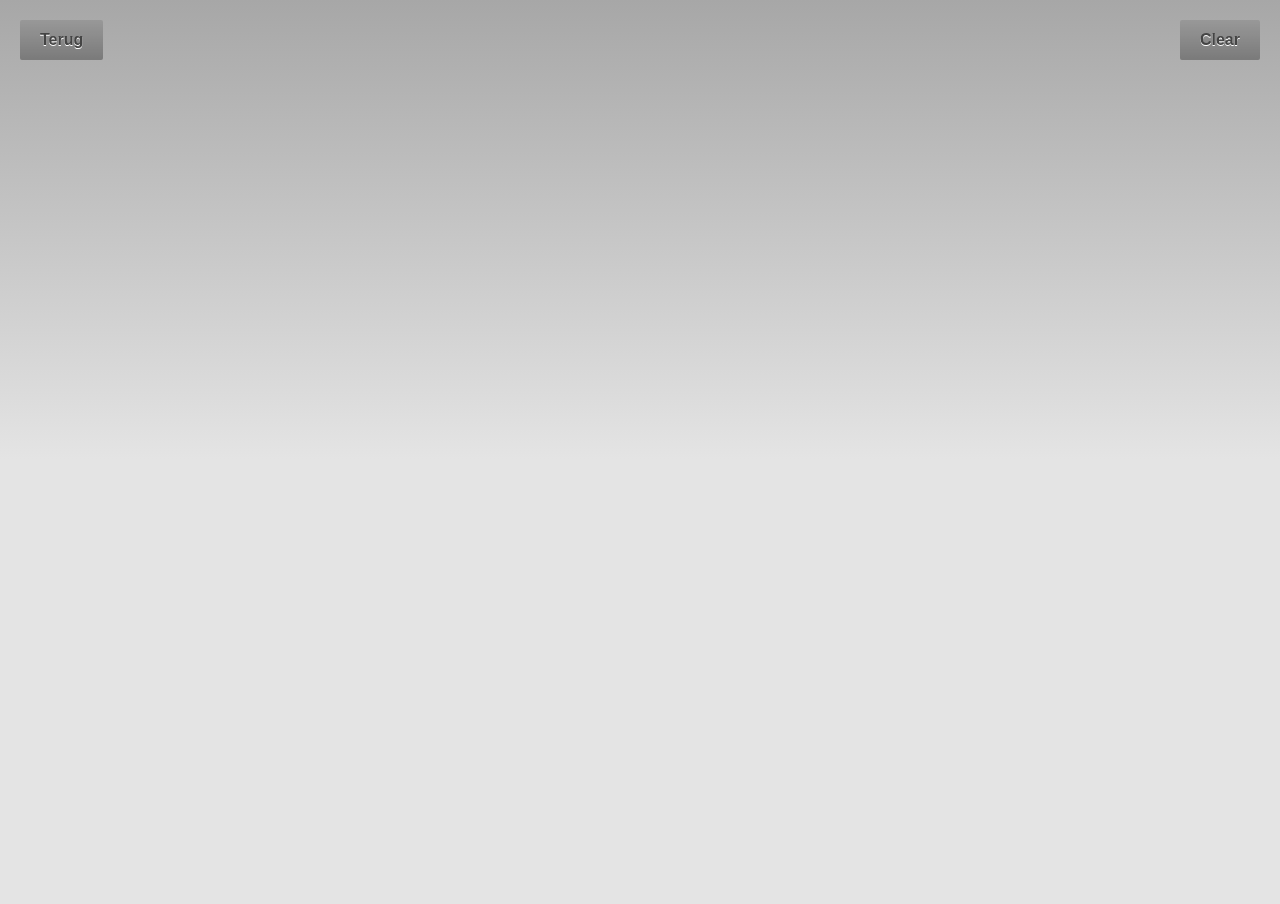
==== platforms/ios/www/coachboard.html @ dc33f04a "Terug en clear button op coachboard.html. Coachboard.js code aangepast on null pointer op te vangen" ====
<!DOCTYPE html>
<html>
    <head>
        <meta charset="utf-8" />
        <meta name="format-detection" content="telephone=no" />
        <meta name="viewport" content="user-scalable=no, initial-scale=1, maximum-scale=1, minimum-scale=1, width=device-height, height=device-width, target-densitydpi=device-dpi" />
        <link rel="stylesheet" type="text/css" href="css/index.css" />
        <script type="text/javascript" src="cordova.js"></script>
        <script type="text/javascript" src="js/index.js"></script>
        <script type="text/javascript" src="js/misc.js"></script>
        <script type="text/javascript" src="js/coachboard.js"></script>
        <title>Coachboard</title>
    </head>
    <body>
        <!--<button>Free hand</button>
        <button>Line</button>-->
        <a href="spelselecteren.html" class="button backButton canvasButton">Terug</a>
        <a id="clearButton" class="clearButton">Clear</a>
        <canvas></canvas>            
    </body>
</html>
---- platforms/ios/www/css/index.css ----
/*
 * Licensed to the Apache Software Foundation (ASF) under one
 * or more contributor license agreements.  See the NOTICE file
 * distributed with this work for additional information
 * regarding copyright ownership.  The ASF licenses this file
 * to you under the Apache License, Version 2.0 (the
 * "License"); you may not use this file except in compliance
 * with the License.  You may obtain a copy of the License at
 *
 * http://www.apache.org/licenses/LICENSE-2.0
 *
 * Unless required by applicable law or agreed to in writing,
 * software distributed under the License is distributed on an
 * "AS IS" BASIS, WITHOUT WARRANTIES OR CONDITIONS OF ANY
 * KIND, either express or implied.  See the License for the
 * specific language governing permissions and limitations
 * under the License.
 */
* {
    -webkit-tap-highlight-color: rgba(0,0,0,0); /* make transparent link selection, adjust last value opacity 0 to 1.0 */
    box-sizing: border-box;
    -webkit-touch-callout: none;
    -webkit-user-select: none;
    user-select: none;
    -webkit-touch-callout: none;
    -webkit-user-select: none;
}

body {
    -webkit-touch-callout: none;                /* prevent callout to copy image, etc when tap to hold */
    -webkit-text-size-adjust: none;             /* prevent webkit from resizing text to fit */
    -webkit-user-select: none;                  /* prevent copy paste, to allow, change 'none' to 'text' */
    background-color:#E4E4E4;
    background-image:linear-gradient(top, #A7A7A7 0%, #E4E4E4 51%);
    background-image:-webkit-linear-gradient(top, #A7A7A7 0%, #E4E4E4 51%);
    background-image:-ms-linear-gradient(top, #A7A7A7 0%, #E4E4E4 51%);
    background-image:-webkit-gradient(
        linear,
        left top,
        left bottom,
        color-stop(0, #A7A7A7),
        color-stop(0.51, #E4E4E4)
    );
    background-attachment:fixed;
    font-family:'HelveticaNeue-Light', 'HelveticaNeue', Helvetica, Arial, sans-serif;
    
    margin:0px;
    padding:0px;
    
}


h1 {
    font-size:24px;
    font-weight:normal;
    margin:0px;
    overflow:visible;
    padding:0px;
    text-align:center;
}

.event {
    border-radius:4px;
    -webkit-border-radius:4px;
    color:#FFFFFF;
    font-size:12px;
    margin:0px 30px;
    padding:2px 0px;
}

.event.listening {
    background-color:#333333;
    display:block;
}

.event.received {
    background-color:#4B946A;
    display:none;
}

@keyframes fade {
    from { opacity: 1.0; }
    50% { opacity: 0.4; }
    to { opacity: 1.0; }
}
 
@-webkit-keyframes fade {
    from { opacity: 1.0; }
    50% { opacity: 0.4; }
    to { opacity: 1.0; }
}
 
.blink {
    animation:fade 3000ms infinite;
    -webkit-animation:fade 3000ms infinite;
}
span {
    display: block;
    width: 300px;
    text-align:center;
    font-size:32px;
    /*border-left: 1px solid #aaa;   
    border-right: 1px solid #aaa;
    border-top: 1px solid #aaa;*/
}
select {   
    display: block;
    border: none;
    text-align: center;
    margin-top: 15px;
    /*border-left: 1px solid #aaa;   
    border-right: 1px solid #aaa;*/
    font-size:28px;
    width:300px;

    /*position: absolute;
    left: 50%;
    margin-left: -100px;*/
}

.container{
    position: absolute;
    margin: 0 auto;
    width: 300px;
    height: 200px;
    top: 50%;
    left: 50%;
    margin-left: -150px;
    margin-top: -150px;    
}

#nextButton
{
    margin-top: 195px;
    width: 300px;
    height: 50px;
    font-size:22px;
}

::-webkit-scrollbar {
      width: 15px;
}
::-webkit-scrollbar-track {
      background-color: #E4E4E4;
} /* the new scrollbar will have a flat appearance with the set background color */
::-webkit-scrollbar-thumb {
      background-color: rgba(0, 0, 0, 0.2);
} /* this will style the thumb, ignoring the track */
::-webkit-scrollbar-button {
      background-color: #ccc;
} /* optionally, you can style the top and the bottom buttons (left and right for horizontal bars) */
::-webkit-scrollbar-corner {
      background-color: black;
}

.wrapper {
    /*text-align: center;
    margin-top:50%;*/
    
}

.button {
        padding: 20px;        
        height: 20px;
        line-height: 0px;
        display: inline-block;
        text-decoration: none;
        color: #444;
        font-weight: bold;
        text-shadow: 0 1px #FFF;
        border-radius: 2px;
}

a {
        background: -webkit-gradient(linear, left top, left bottom, color-stop(0%,rgba(0,0,0,0.1)), color-stop(100%,rgba(0,0,0,0.3)));
        background: -webkit-linear-gradient(top, rgba(0,0,0,0.1) 0%,rgba(0,0,0,0.3) 100%);
        background: linear-gradient(to bottom, rgba(0,0,0,0.1) 0%,rgba(0,0,0,0.3) 100%);
        -webkit-tap-highlight-color: rgba(0,0,0,0);
        -webkit-user-drag: none;
        text-decoration: none;
        -webkit-user-select: none !important;        
}
a.tapped {
        background: -webkit-gradient(linear, left top, left bottom, color-stop(0%,rgba(0,0,0,0.3)), color-stop(100%,rgba(0,0,0,0.1)));
        background: -webkit-linear-gradient(top, rgba(0,0,0,0.3) 0%,rgba(0,0,0,0.1) 100%);
        background: linear-gradient(to bottom, rgba(0,0,0,0.3) 0%,rgba(0,0,0,0.1) 100%);
        text-shadow: 0 -1px rgba(255,255,255,0.5);
}

.centeredButton{
    height: 100px !important;
    width: 190px !important;
    position: absolute !important;
    left:50% !important;
    top: 50% !important;
    margin-top: -50px !important;
    margin-left: -95px !important;
    line-height: 55px !important;
    text-align: center !important;
}

.nextButton
{
    margin-top: 15px !important;
    width: 300px !important;
    
    font-size:22px !important;
    text-align: center !important;
}  

.backButton{
    margin-top:20px;
    margin-left: 20px;
}

.canvasButton{
    position: absolute;   
}

.clearButton{
    position: absolute;  
    
    padding: 20px;      
    height: 20px;
    line-height: 0px;
    
    text-decoration: none;
    color: #444;
    font-weight: bold;
    text-shadow: 0 1px #FFF;
    border-radius: 2px;
    right:20px;
    top:20px;
        
}
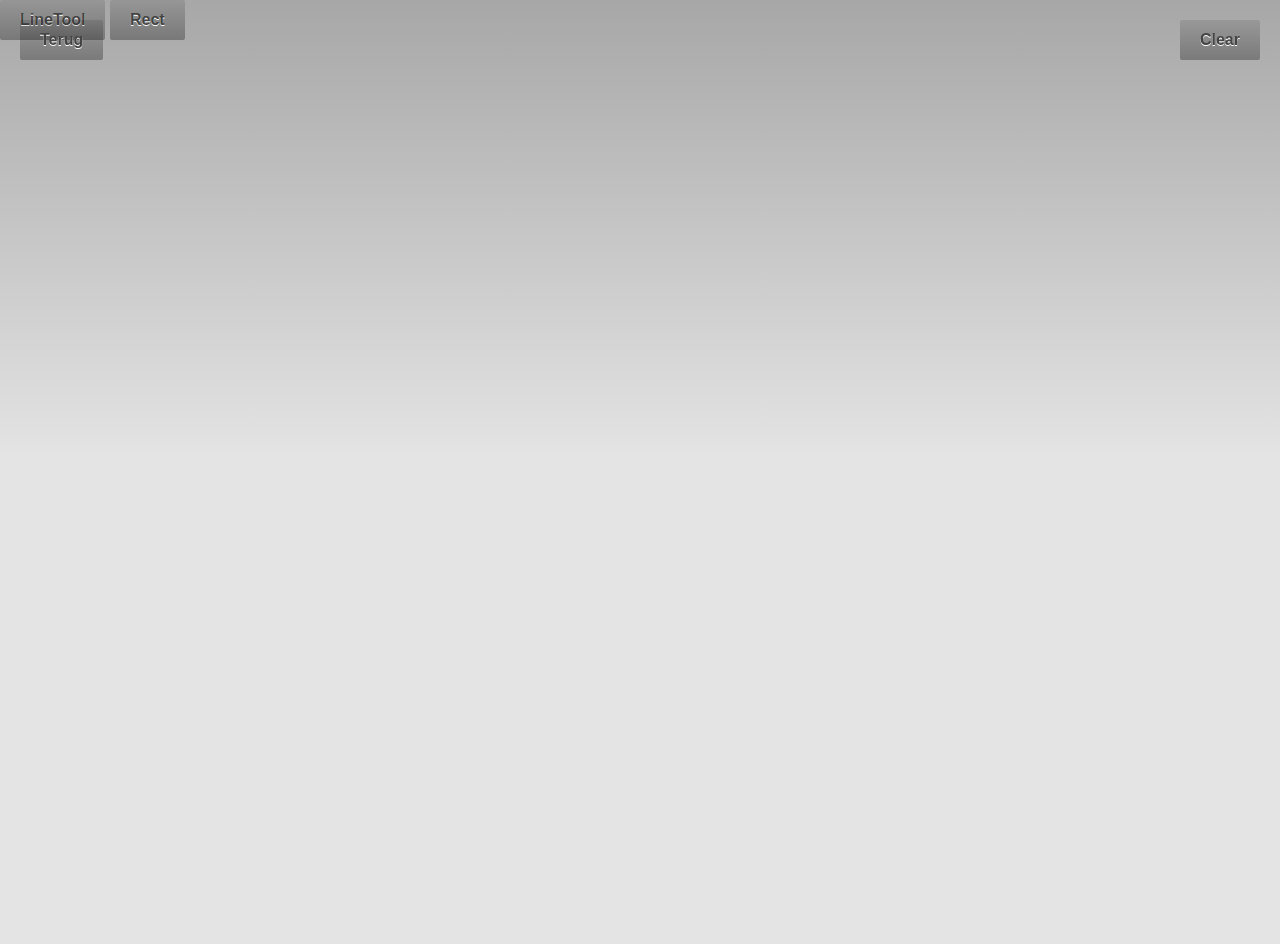
==== commit c433389c: "rect added" ====
--- a/platforms/ios/www/coachboard.html
+++ b/platforms/ios/www/coachboard.html
@@ -15,7 +15,9 @@
         <!--<button>Free hand</button>
         <button>Line</button>-->
         <a href="spelselecteren.html" class="button backButton canvasButton">Terug</a>
-        <a id="clearButton" class="clearButton">Clear</a>
+        <a href="#" id="clearButton" class="clearButton">Clear</a>
+        <a href="#" id="lineTool" class="button lineTool">LineTool</a>
+        <a href="#" id="rectTool" class="button rectTool">Rect</a>
         <canvas></canvas>            
     </body>
 </html>
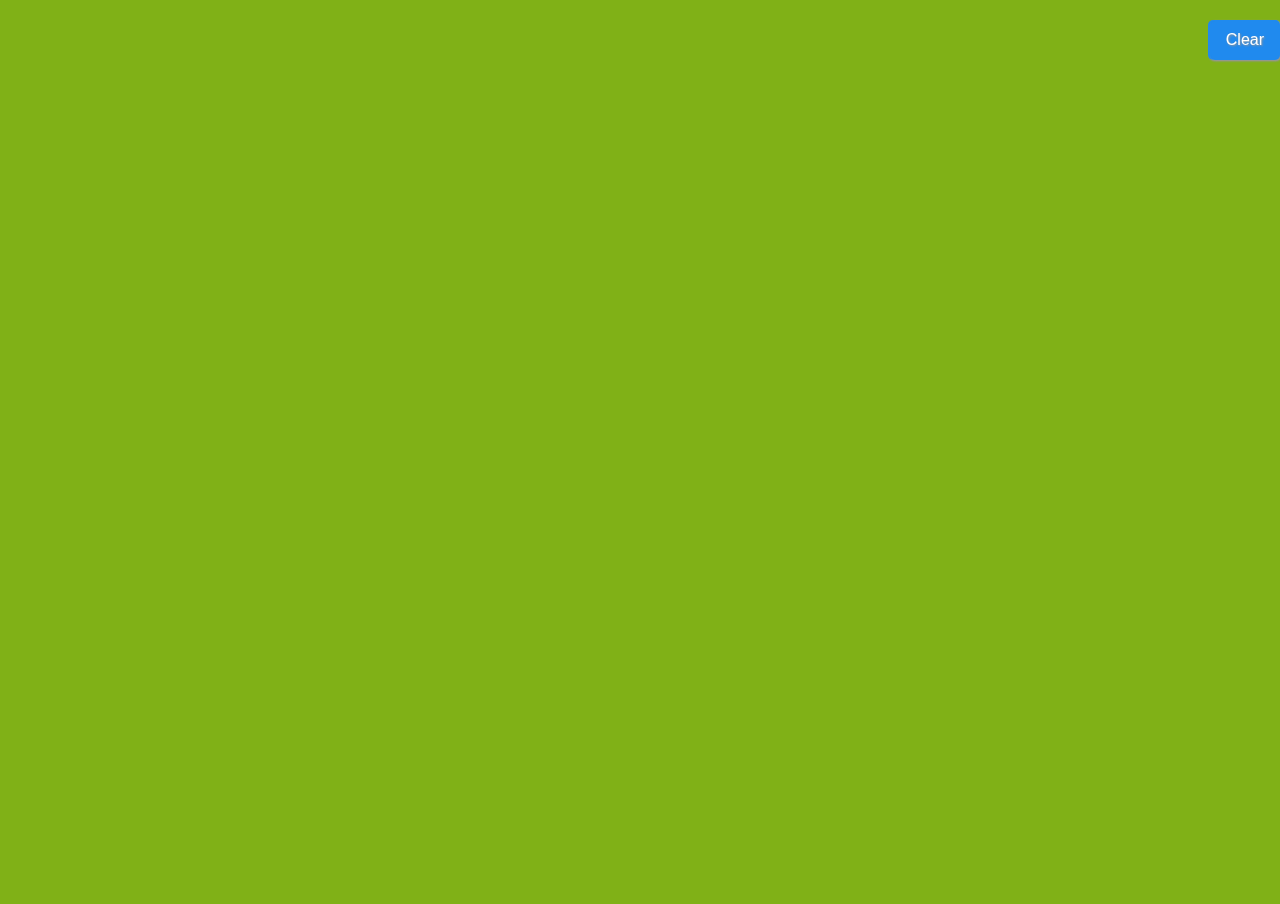
==== commit fccc2bae: "TypeScript added" ====
--- a/platforms/ios/www/coachboard.html
+++ b/platforms/ios/www/coachboard.html
@@ -15,9 +15,9 @@
         <!--<button>Free hand</button>
         <button>Line</button>-->
         <a href="spelselecteren.html" class="button backButton canvasButton">Terug</a>
-        <a href="#" id="clearButton" class="clearButton">Clear</a>
-        <a href="#" id="lineTool" class="button lineTool">LineTool</a>
-        <a href="#" id="rectTool" class="button rectTool">Rect</a>
+        <a href="#" id="clearButton" class="button">Clear</a>
+        <!--<a href="#" id="lineTool" class="button lineTool">LineTool</a>
+        <a href="#" id="rectTool" class="button rectTool">Rect</a>-->
         <canvas></canvas>            
     </body>
 </html>
--- a/platforms/ios/www/css/index.css
+++ b/platforms/ios/www/css/index.css
@@ -30,18 +30,7 @@
     -webkit-touch-callout: none;                /* prevent callout to copy image, etc when tap to hold */
     -webkit-text-size-adjust: none;             /* prevent webkit from resizing text to fit */
     -webkit-user-select: none;                  /* prevent copy paste, to allow, change 'none' to 'text' */
-    background-color:#E4E4E4;
-    background-image:linear-gradient(top, #A7A7A7 0%, #E4E4E4 51%);
-    background-image:-webkit-linear-gradient(top, #A7A7A7 0%, #E4E4E4 51%);
-    background-image:-ms-linear-gradient(top, #A7A7A7 0%, #E4E4E4 51%);
-    background-image:-webkit-gradient(
-        linear,
-        left top,
-        left bottom,
-        color-stop(0, #A7A7A7),
-        color-stop(0.51, #E4E4E4)
-    );
-    background-attachment:fixed;
+    background-color:#80b117;
     font-family:'HelveticaNeue-Light', 'HelveticaNeue', Helvetica, Arial, sans-serif;
     
     margin:0px;
@@ -99,23 +88,14 @@
     width: 300px;
     text-align:center;
     font-size:32px;
-    /*border-left: 1px solid #aaa;   
-    border-right: 1px solid #aaa;
-    border-top: 1px solid #aaa;*/
 }
 select {   
     display: block;
     border: none;
     text-align: center;
     margin-top: 15px;
-    /*border-left: 1px solid #aaa;   
-    border-right: 1px solid #aaa;*/
     font-size:28px;
     width:300px;
-
-    /*position: absolute;
-    left: 50%;
-    margin-left: -100px;*/
 }
 
 .container{
@@ -129,13 +109,6 @@
     margin-top: -150px;    
 }
 
-#nextButton
-{
-    margin-top: 195px;
-    width: 300px;
-    height: 50px;
-    font-size:22px;
-}
 
 ::-webkit-scrollbar {
       width: 15px;
@@ -159,17 +132,7 @@
     
 }
 
-.button {
-        padding: 20px;        
-        height: 20px;
-        line-height: 0px;
-        display: inline-block;
-        text-decoration: none;
-        color: #444;
-        font-weight: bold;
-        text-shadow: 0 1px #FFF;
-        border-radius: 2px;
-}
+
 
 a {
         background: -webkit-gradient(linear, left top, left bottom, color-stop(0%,rgba(0,0,0,0.1)), color-stop(100%,rgba(0,0,0,0.3)));
@@ -181,33 +144,34 @@
         -webkit-user-select: none !important;        
 }
 a.tapped {
-        background: -webkit-gradient(linear, left top, left bottom, color-stop(0%,rgba(0,0,0,0.3)), color-stop(100%,rgba(0,0,0,0.1)));
-        background: -webkit-linear-gradient(top, rgba(0,0,0,0.3) 0%,rgba(0,0,0,0.1) 100%);
-        background: linear-gradient(to bottom, rgba(0,0,0,0.3) 0%,rgba(0,0,0,0.1) 100%);
+       background: rgba(32,138,238,.5);
         text-shadow: 0 -1px rgba(255,255,255,0.5);
 }
 
-.centeredButton{
-    height: 100px !important;
-    width: 190px !important;
-    position: absolute !important;
-    left:50% !important;
-    top: 50% !important;
-    margin-top: -50px !important;
-    margin-left: -95px !important;
-    line-height: 55px !important;
-    text-align: center !important;
-}
-
+
+
+.button {
+    position: absolute;
+    right: 0;
+    display: inline-block;
+    padding: 5px;
+    background: #208aee;
+    color: #fff;
+    text-shadow: 1px 1px 2px rgba(150, 150, 150, 1);
+    text-align: center;
+    padding: 10px 15px;
+    border-radius: 5px;
+    border: 1px solid rgba(32,138,238,.5);
+    box-shadow: 1px 1px 2px rgba(150,150,150,1);
+    margin-top: 20px;
+    margin-left: 20px;
+}
 .nextButton
 {
-    margin-top: 15px !important;
-    width: 300px !important;
-    
-    font-size:22px !important;
-    text-align: center !important;
+    width: 300px;
+    margin-top: 10px;
 }  
-
+.centeredButton{}
 .backButton{
     margin-top:20px;
     margin-left: 20px;
@@ -217,6 +181,7 @@
     position: absolute;   
 }
 
+.
 .clearButton{
     position: absolute;  
     
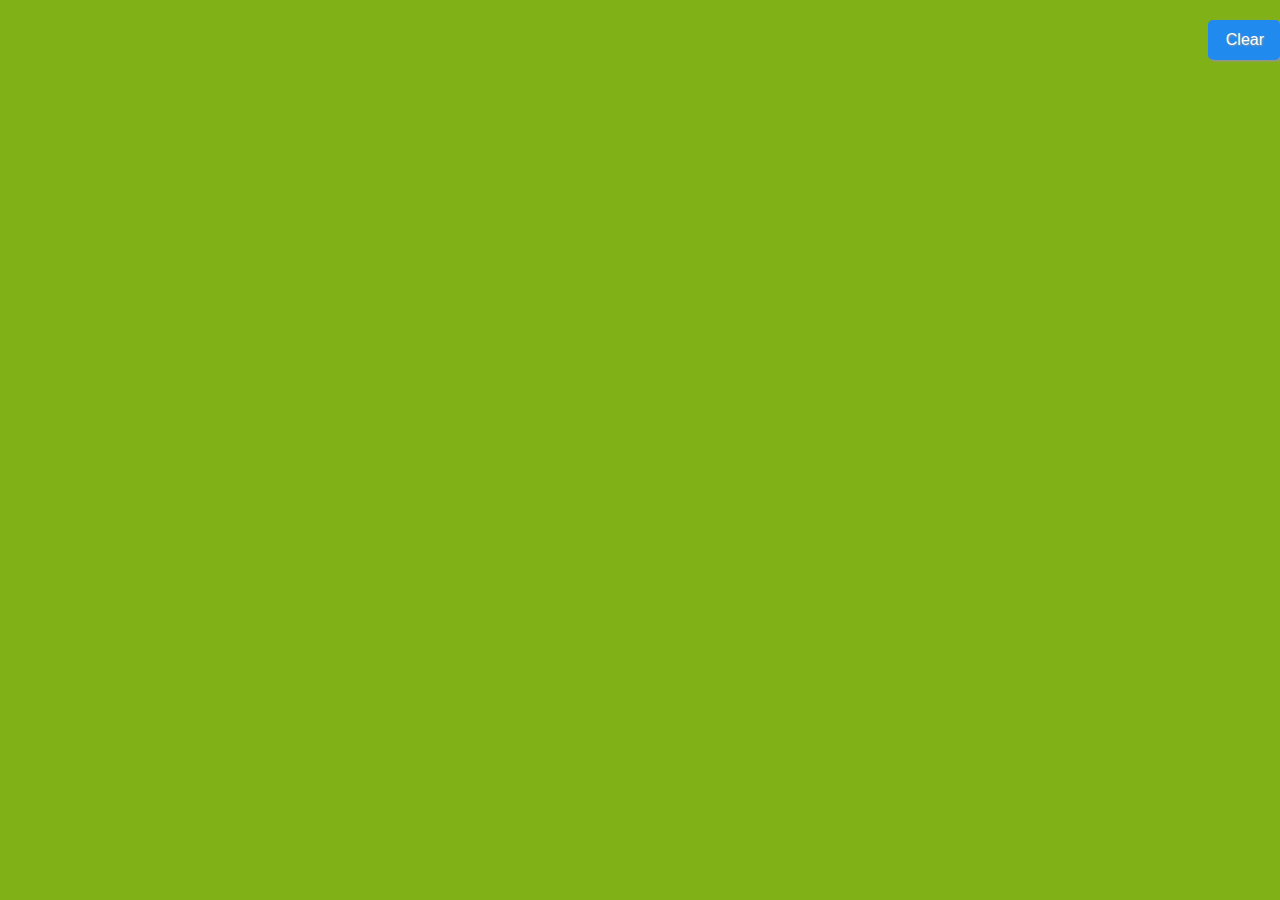
==== commit 1083ec79: "blabla" ====
--- a/platforms/ios/www/coachboard.html
+++ b/platforms/ios/www/coachboard.html
@@ -6,9 +6,10 @@
         <meta name="viewport" content="user-scalable=no, initial-scale=1, maximum-scale=1, minimum-scale=1, width=device-height, height=device-width, target-densitydpi=device-dpi" />
         <link rel="stylesheet" type="text/css" href="css/index.css" />
         <script type="text/javascript" src="cordova.js"></script>
-        <script type="text/javascript" src="js/index.js"></script>
-        <script type="text/javascript" src="js/misc.js"></script>
+        <script type="text/javascript" src="js/index.js"></script>        
         <script type="text/javascript" src="js/coachboard.js"></script>
+        <script type="text/javascript" src="js/ShapeFactory.js"></script>
+        <script type="text/javascript" src="js/Vector.js"></script>
         <title>Coachboard</title>
     </head>
     <body>
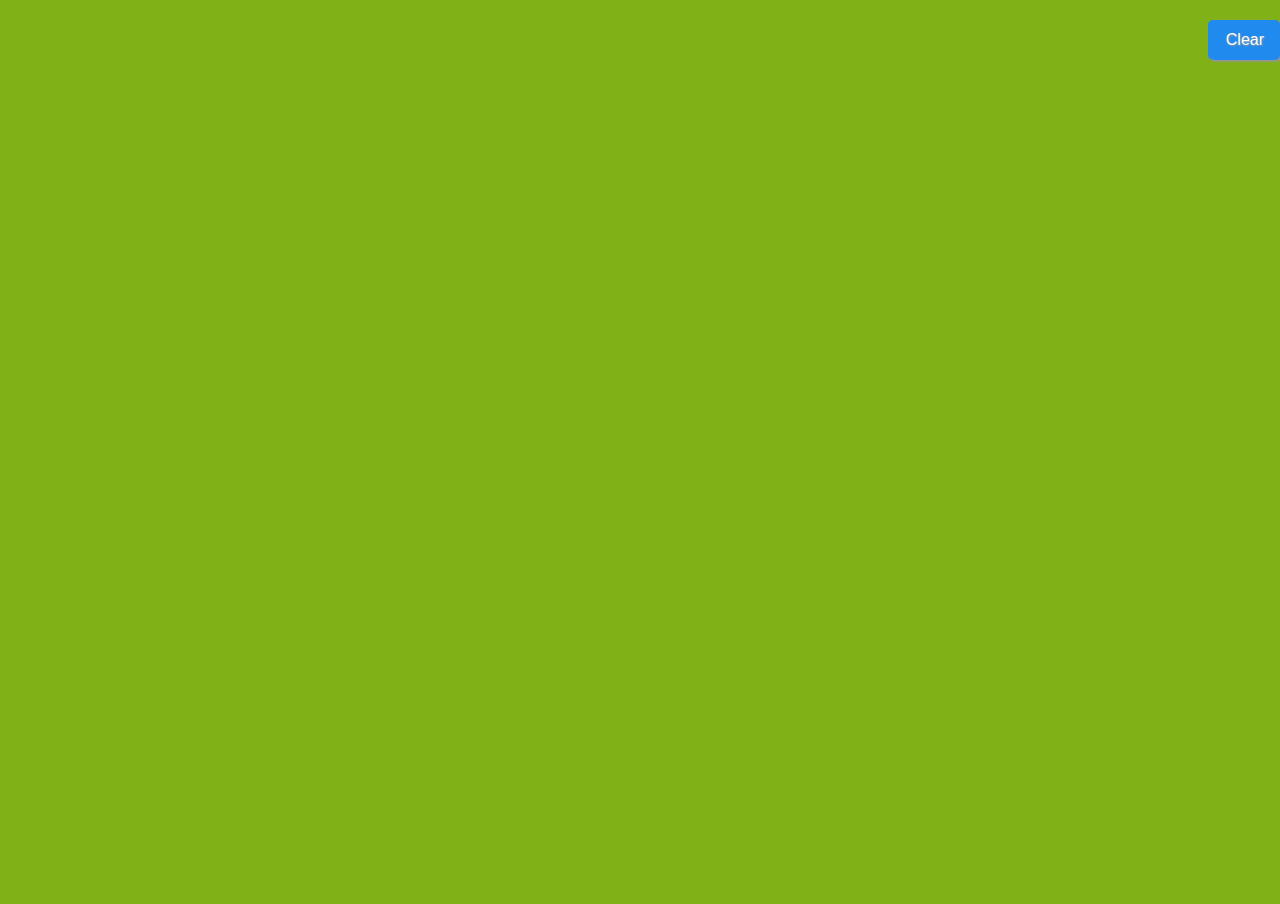
==== commit 9676dde2: "conversrion naar typescript" ====
--- a/platforms/ios/www/coachboard.html
+++ b/platforms/ios/www/coachboard.html
@@ -10,6 +10,8 @@
         <script type="text/javascript" src="js/coachboard.js"></script>
         <script type="text/javascript" src="js/ShapeFactory.js"></script>
         <script type="text/javascript" src="js/Vector.js"></script>
+        <script type="text/javascript" src="js/Line.js"></script>
+        <script type="text/javascript" src="js/Rectangle.js"></script>
         <title>Coachboard</title>
     </head>
     <body>
@@ -17,6 +19,7 @@
         <button>Line</button>-->
         <a href="spelselecteren.html" class="button backButton canvasButton">Terug</a>
         <a href="#" id="clearButton" class="button">Clear</a>
+        <a href="#" id="rectangleButton" class="button">Clear</a>
         <!--<a href="#" id="lineTool" class="button lineTool">LineTool</a>
         <a href="#" id="rectTool" class="button rectTool">Rect</a>-->
         <canvas></canvas>            
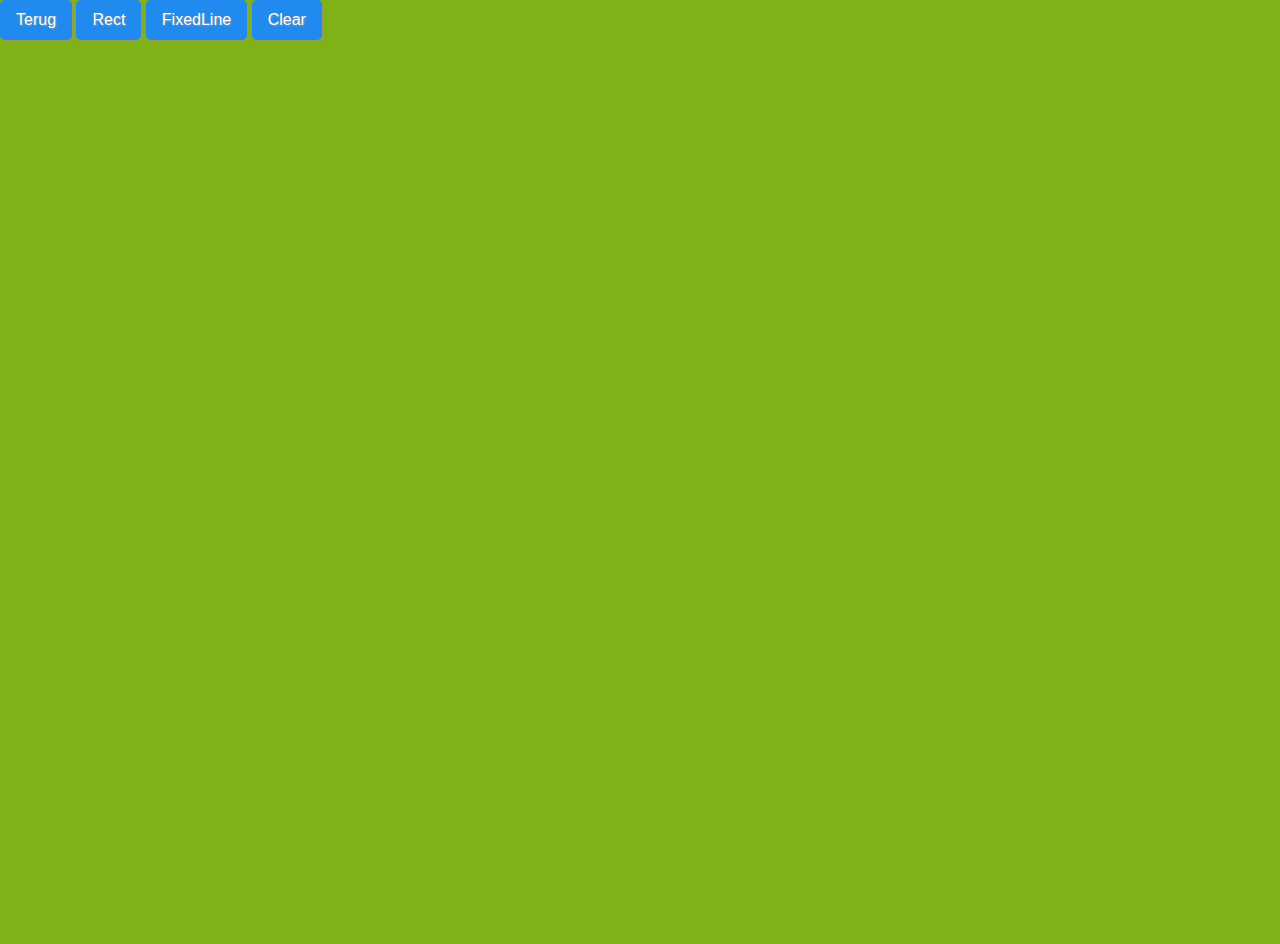
==== commit 823b1ba1: "Lines and Rectangle, Everywhere" ====
--- a/platforms/ios/www/coachboard.html
+++ b/platforms/ios/www/coachboard.html
@@ -18,8 +18,11 @@
         <!--<button>Free hand</button>
         <button>Line</button>-->
         <a href="spelselecteren.html" class="button backButton canvasButton">Terug</a>
+        <a href="#" id="rectangleButton" class="button">Rect</a>
+
+        <a href="#" id="fixedLineButton" class="button">FixedLine</a>
+
         <a href="#" id="clearButton" class="button">Clear</a>
-        <a href="#" id="rectangleButton" class="button">Clear</a>
         <!--<a href="#" id="lineTool" class="button lineTool">LineTool</a>
         <a href="#" id="rectTool" class="button rectTool">Rect</a>-->
         <canvas></canvas>            
--- a/platforms/ios/www/css/index.css
+++ b/platforms/ios/www/css/index.css
@@ -131,9 +131,6 @@
     margin-top:50%;*/
     
 }
-
-
-
 a {
         background: -webkit-gradient(linear, left top, left bottom, color-stop(0%,rgba(0,0,0,0.1)), color-stop(100%,rgba(0,0,0,0.3)));
         background: -webkit-linear-gradient(top, rgba(0,0,0,0.1) 0%,rgba(0,0,0,0.3) 100%);
@@ -148,11 +145,7 @@
         text-shadow: 0 -1px rgba(255,255,255,0.5);
 }
 
-
-
 .button {
-    position: absolute;
-    right: 0;
     display: inline-block;
     padding: 5px;
     background: #208aee;
@@ -163,28 +156,15 @@
     border-radius: 5px;
     border: 1px solid rgba(32,138,238,.5);
     box-shadow: 1px 1px 2px rgba(150,150,150,1);
-    margin-top: 20px;
-    margin-left: 20px;
 }
 .nextButton
 {
     width: 300px;
     margin-top: 10px;
 }  
-.centeredButton{}
-.backButton{
-    margin-top:20px;
-    margin-left: 20px;
-}
 
-.canvasButton{
-    position: absolute;   
-}
 
-.
-.clearButton{
-    position: absolute;  
-    
+.clearButto {
     padding: 20px;      
     height: 20px;
     line-height: 0px;
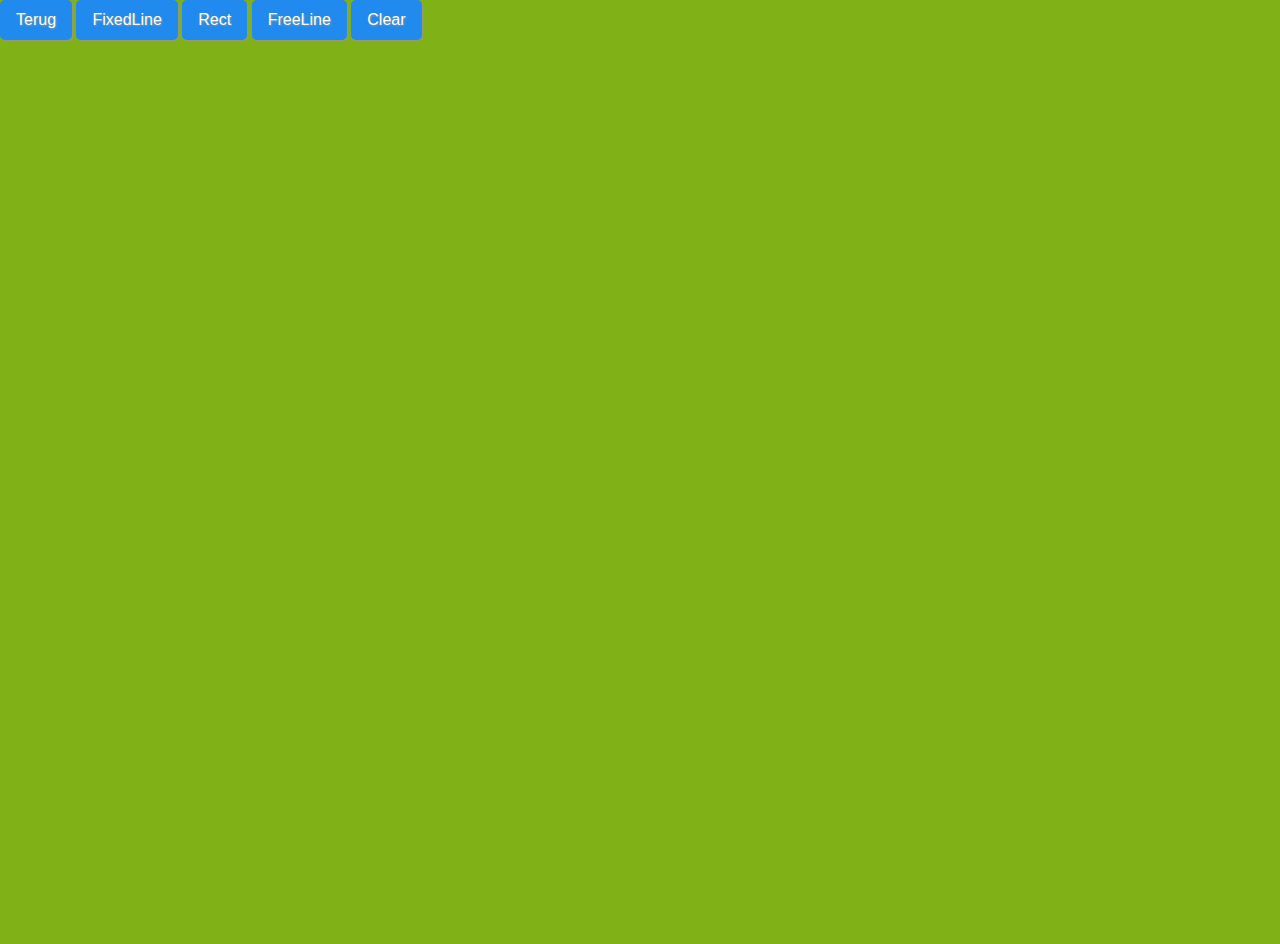
==== commit 25dbf151: "blabla" ====
--- a/platforms/ios/www/coachboard.html
+++ b/platforms/ios/www/coachboard.html
@@ -12,16 +12,16 @@
         <script type="text/javascript" src="js/Vector.js"></script>
         <script type="text/javascript" src="js/Line.js"></script>
         <script type="text/javascript" src="js/Rectangle.js"></script>
+        <script type="text/javascript" src="js/FreeLine.js"></script>
         <title>Coachboard</title>
     </head>
     <body>
         <!--<button>Free hand</button>
         <button>Line</button>-->
         <a href="spelselecteren.html" class="button backButton canvasButton">Terug</a>
+        <a href="#" id="fixedLineButton" class="button">FixedLine</a>
         <a href="#" id="rectangleButton" class="button">Rect</a>
-
-        <a href="#" id="fixedLineButton" class="button">FixedLine</a>
-
+        <a href="#" id="freeLineButton" class="button">FreeLine</a>
         <a href="#" id="clearButton" class="button">Clear</a>
         <!--<a href="#" id="lineTool" class="button lineTool">LineTool</a>
         <a href="#" id="rectTool" class="button rectTool">Rect</a>-->
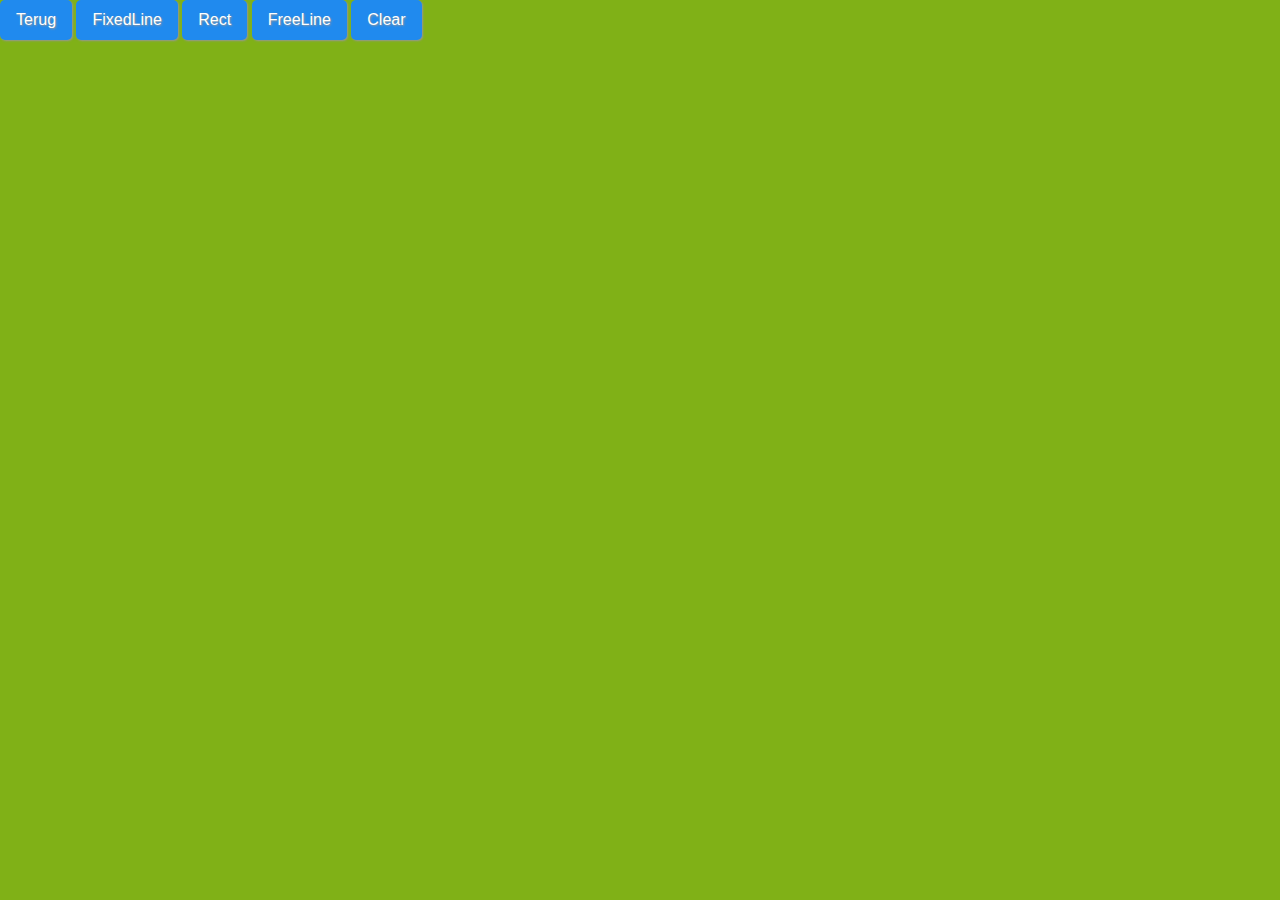
==== commit 5424fbe3: "HEEUUUUUL VEEEUUUL TEOGEVEOGEDDD" ====
--- a/platforms/ios/www/coachboard.html
+++ b/platforms/ios/www/coachboard.html
@@ -6,13 +6,15 @@
         <meta name="viewport" content="user-scalable=no, initial-scale=1, maximum-scale=1, minimum-scale=1, width=device-height, height=device-width, target-densitydpi=device-dpi" />
         <link rel="stylesheet" type="text/css" href="css/index.css" />
         <script type="text/javascript" src="cordova.js"></script>
-        <script type="text/javascript" src="js/index.js"></script>        
+        <script type="text/javascript" src="js/index.js"></script>
+        <script type="text/javascript" src="js/RaakStorage.js"></script>        
         <script type="text/javascript" src="js/coachboard.js"></script>
         <script type="text/javascript" src="js/ShapeFactory.js"></script>
         <script type="text/javascript" src="js/Vector.js"></script>
         <script type="text/javascript" src="js/Line.js"></script>
         <script type="text/javascript" src="js/Rectangle.js"></script>
         <script type="text/javascript" src="js/FreeLine.js"></script>
+        <script type="text/javascript" src="js/PlayField.js"></script>
         <title>Coachboard</title>
     </head>
     <body>
